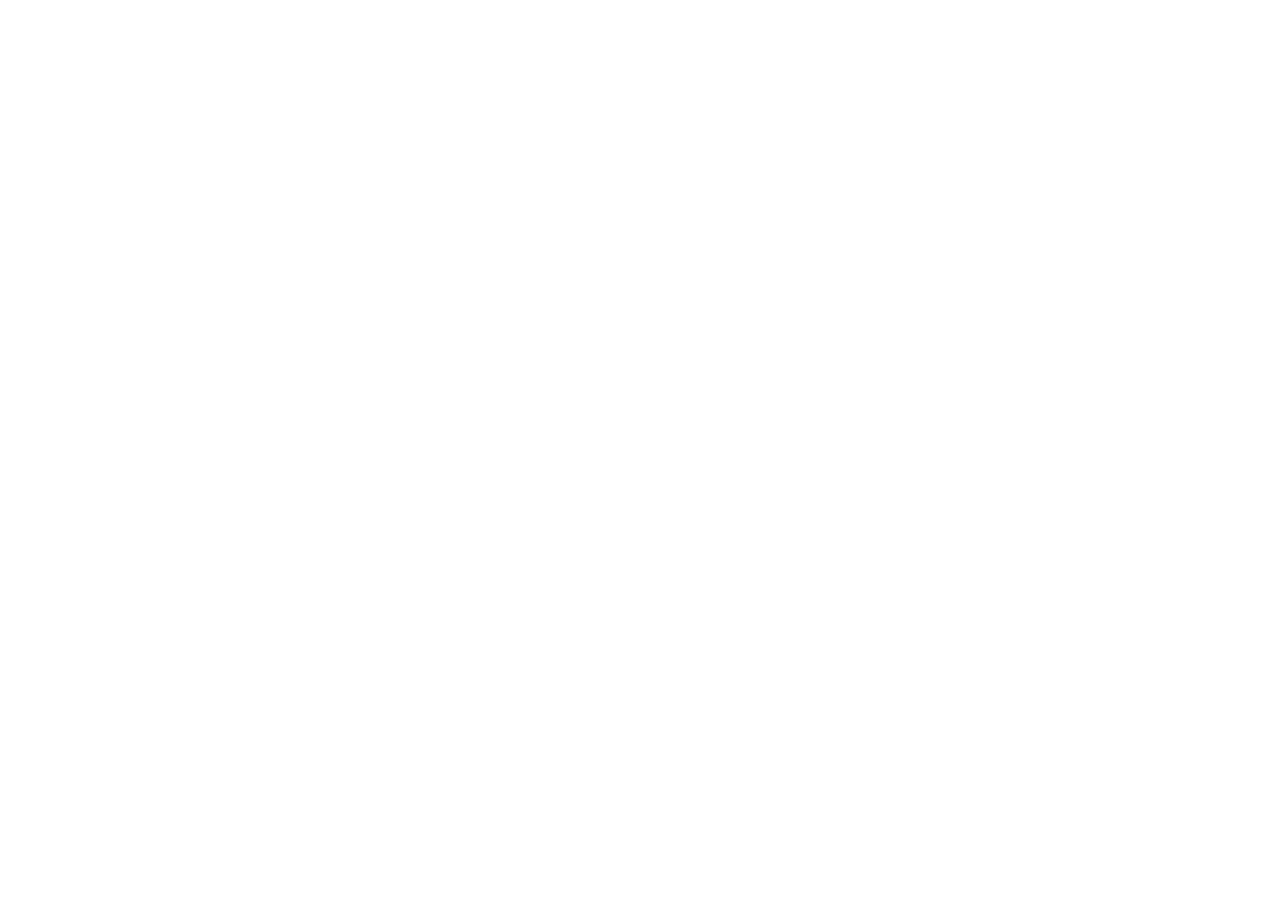
==== src/index.html @ 297a218b "Initial commit" ====
<!DOCTYPE html>
<html lang="en">
  <head>
    <meta charset="UTF-8" />
    <link rel="icon" type="image/svg+xml" href="/favicon.svg" />
    <meta name="viewport" content="width=device-width, initial-scale=1.0" />
    <title>Vanilla App Template</title>
    <link rel="stylesheet" href="./css/styles.css" />
  </head>
  <body>
    <load src="./partials/header.html" icon-path="img/sprite.svg#logo" />

    <main>
      <!-- Loads the specified .html file -->
      <load src="./partials/vite-promo.html" />
      <load src="./partials/badges.html" />
    </main>

    <load src="./partials/footer.html" />

    <script type="module" src="./main.js"></script>
  </body>
</html>
---- src/css/styles.css ----
/**
  |============================
  | include css partials with
  | default @import url()
  |============================
*/
/* Common styles */
@import url('./reset.css');
@import url('./base.css');
@import url('./container.css');
@import url('./animations.css');

/* Sections style */
@import url('./header.css');
@import url('./vite-promo.css');
@import url('./badges.css');
@import url('./back-link.css');
@import url('./footer.css');
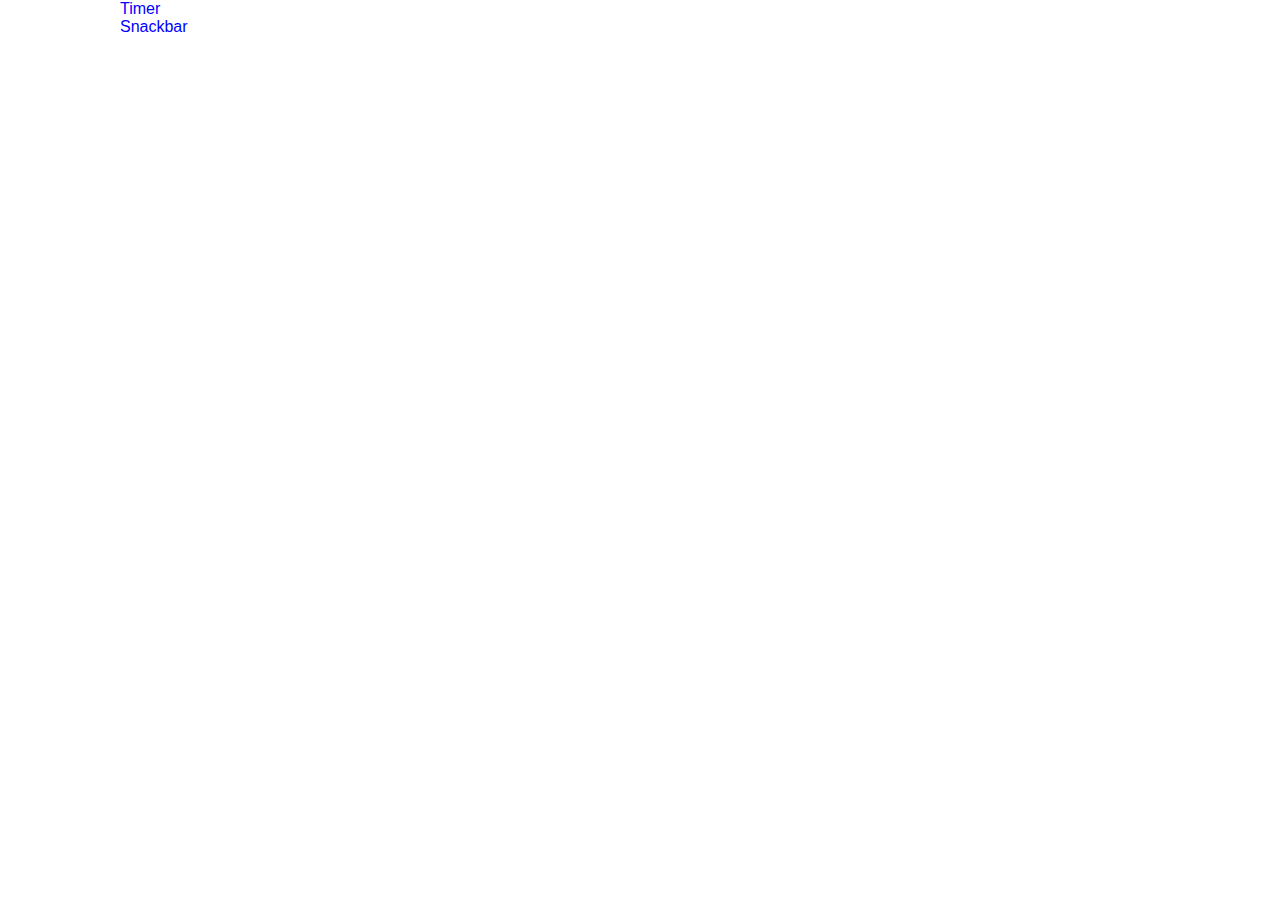
==== commit 4f27f4e0: "hw 10" ====
--- a/src/index.html
+++ b/src/index.html
@@ -4,20 +4,15 @@
     <meta charset="UTF-8" />
     <link rel="icon" type="image/svg+xml" href="/favicon.svg" />
     <meta name="viewport" content="width=device-width, initial-scale=1.0" />
-    <title>Vanilla App Template</title>
+    <title>goit-js-hw-10</title>
     <link rel="stylesheet" href="./css/styles.css" />
   </head>
   <body>
-    <load src="./partials/header.html" icon-path="img/sprite.svg#logo" />
-
-    <main>
-      <!-- Loads the specified .html file -->
-      <load src="./partials/vite-promo.html" />
-      <load src="./partials/badges.html" />
-    </main>
-
-    <load src="./partials/footer.html" />
-
-    <script type="module" src="./main.js"></script>
+    <nav>
+      <ul>
+        <li class="Timer"><a href="./1-timer.html">Timer</a></li>
+        <li class="Snackbar"><a href="./2-snackbar.html">Snackbar</a></li>
+      </ul>
+    </nav>
   </body>
 </html>
--- a/src/css/styles.css
+++ b/src/css/styles.css
@@ -6,13 +6,17 @@
 */
 /* Common styles */
 @import url('./reset.css');
-@import url('./base.css');
 @import url('./container.css');
-@import url('./animations.css');
+@import url('./1-timer.css');
+@import url('./2-snackbar.css');
 
-/* Sections style */
-@import url('./header.css');
-@import url('./vite-promo.css');
-@import url('./badges.css');
-@import url('./back-link.css');
-@import url('./footer.css');
+* {
+  font-family: 'Montserrat', sans-serif;
+  box-sizing: border-box;
+  margin: 0;
+  padding: 0;
+}
+
+input {
+  outline: none;
+}
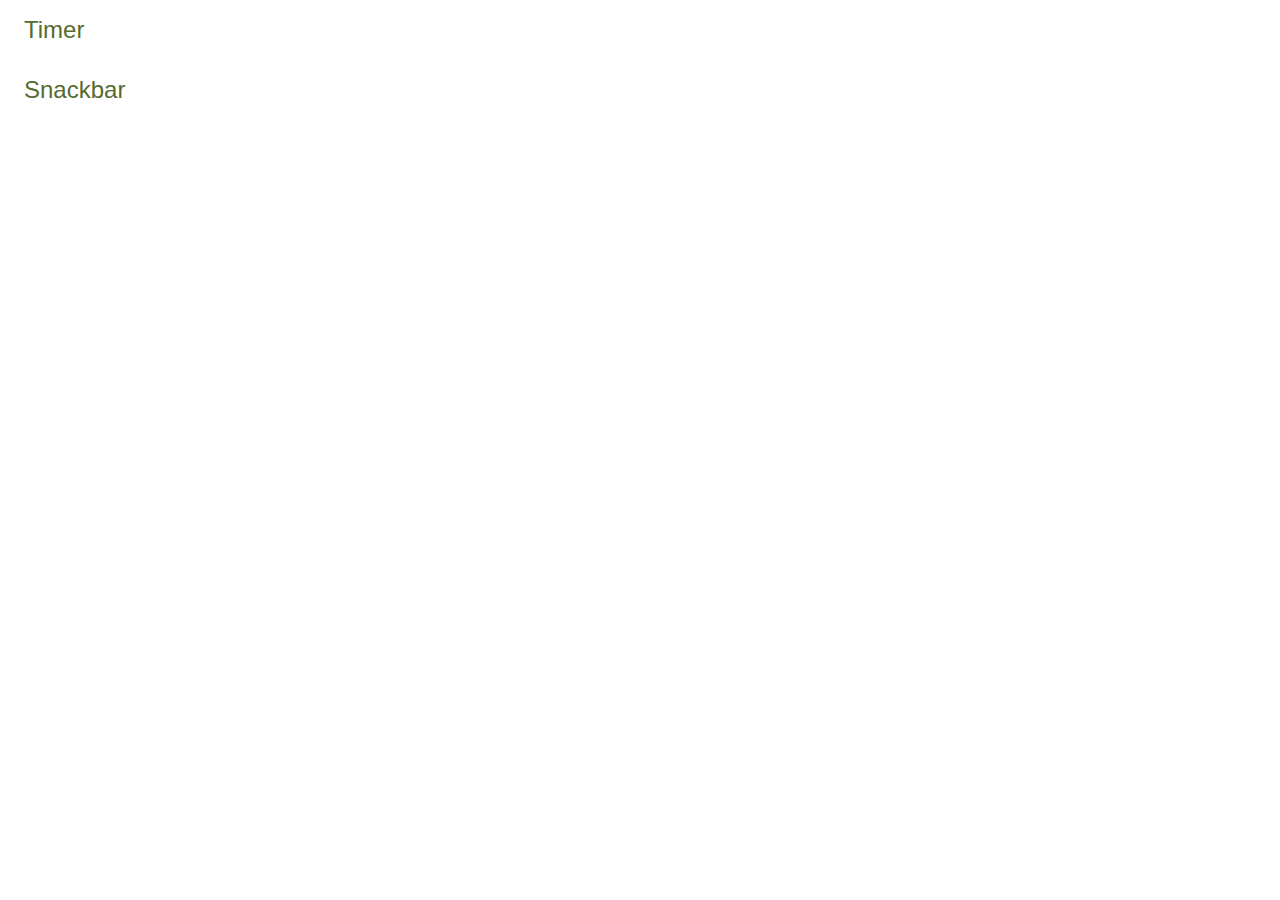
==== commit 2e54ab10: "hw 10 last" ====
--- a/src/index.html
+++ b/src/index.html
@@ -10,8 +10,8 @@
   <body>
     <nav>
       <ul>
-        <li class="Timer"><a href="./1-timer.html">Timer</a></li>
-        <li class="Snackbar"><a href="./2-snackbar.html">Snackbar</a></li>
+        <li class="menu"><a href="./1-timer.html">Timer</a></li>
+        <li class="menu"><a href="./2-snackbar.html">Snackbar</a></li>
       </ul>
     </nav>
   </body>
--- a/src/css/styles.css
+++ b/src/css/styles.css
@@ -20,3 +20,9 @@
 input {
   outline: none;
 }
+
+.menu {
+  padding: 16px 24px;
+  color: darkolivegreen;
+  font-size: 24px;
+}
